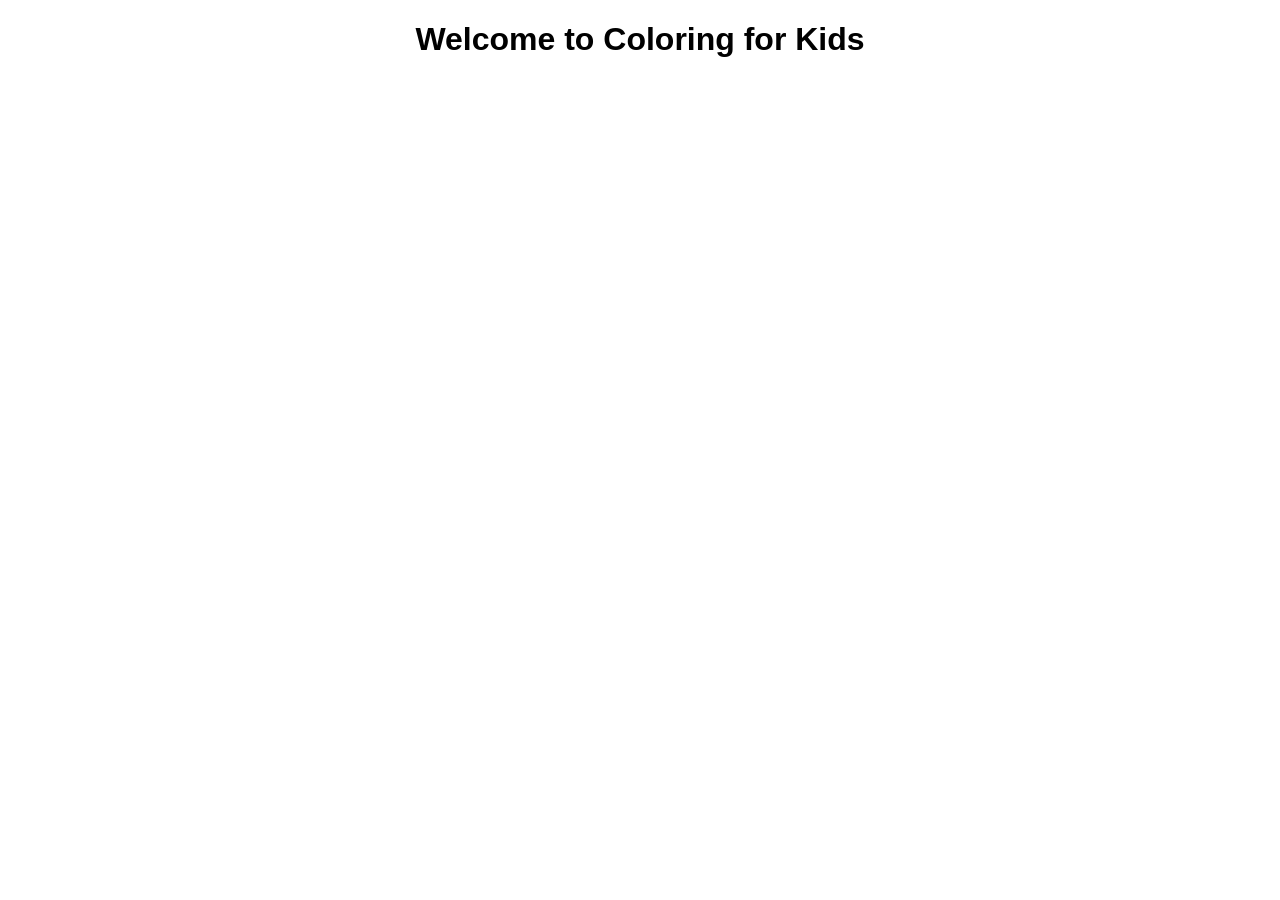
==== color.html @ f3e7027d "commit 5 color" ====
<!DOCTYPE html>
<html lang="en">
<head>
    <meta charset="UTF-8">
    <meta name="viewport" content="width=device-width, initial-scale=1.0">
    <title>Coloring for Kids</title>
    <link rel="stylesheet" href="color.css">
</head>
<body>
    <h1>Welcome to Coloring for Kids</h1>
    <div id="coloring-container">
        <!-- Coloring canvas will be dynamically created here -->
    </div>
    <script src="color.js"></script>
</body>
</html>
---- color.css ----
body {
    font-family: Arial, sans-serif;
}

h1 {
    text-align: center;
}

#coloring-container {
    display: flex;
    justify-content: center;
    align-items: center;
    height: 70vh;
}
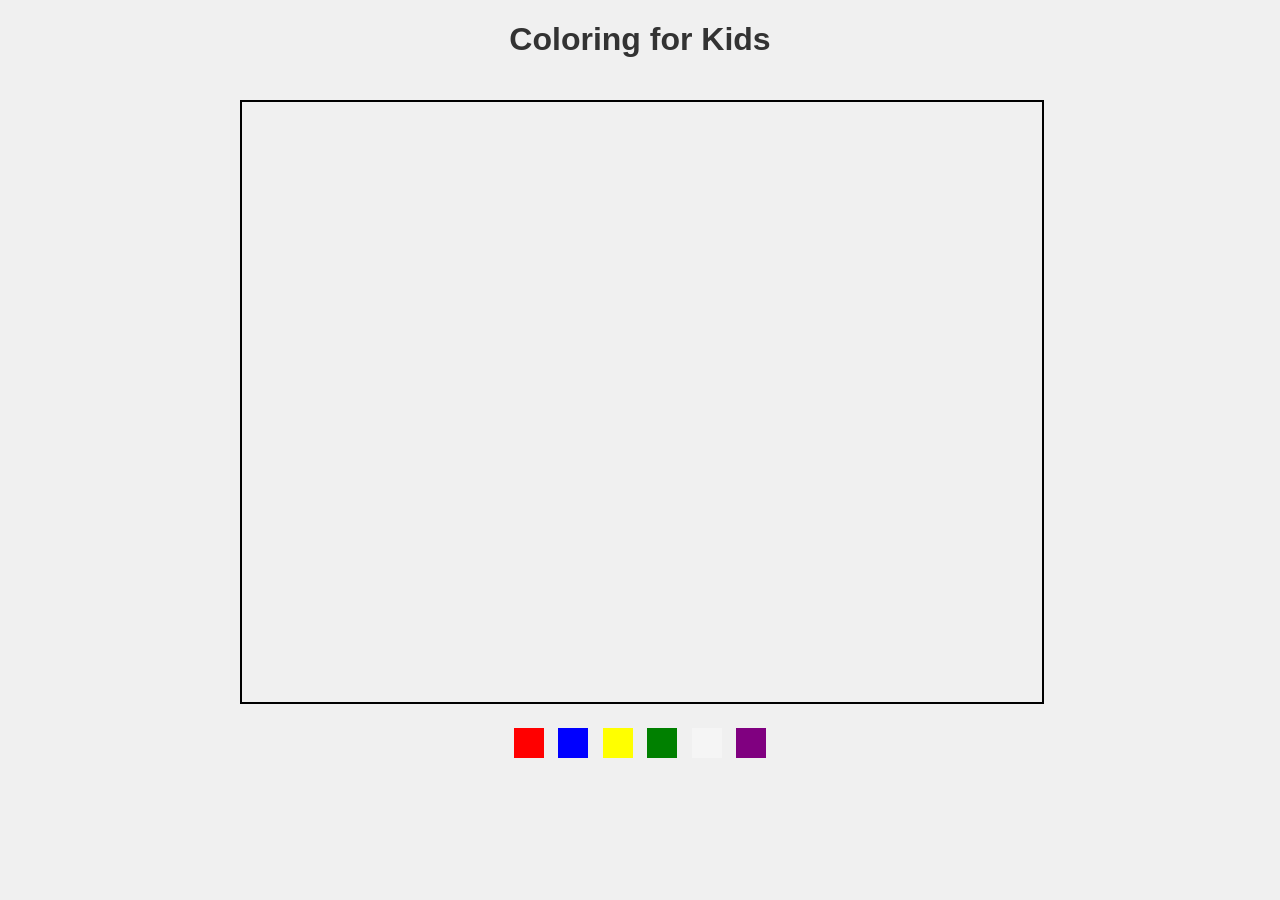
==== commit 14232795: "commit 7 color" ====
--- a/color.html
+++ b/color.html
@@ -7,9 +7,17 @@
     <link rel="stylesheet" href="color.css">
 </head>
 <body>
-    <h1>Welcome to Coloring for Kids</h1>
-    <div id="coloring-container">
-        <!-- Coloring canvas will be dynamically created here -->
+    <div id="container">
+        <h1>Coloring for Kids</h1>
+        <canvas id="canvas" width="800" height="600"></canvas>
+        <div id="color-palette">
+            <button class="color" style="background-color: red;"></button>
+            <button class="color" style="background-color: blue;"></button>
+            <button class="color" style="background-color: yellow;"></button>
+            <button class="color" style="background-color: green;"></button>
+            <button class="color" style="background-color: whitesmoke;"></button>
+            <button class="color" style="background-color: purple;"></button>
+        </div>
     </div>
     <script src="color.js"></script>
 </body>
--- a/color.css
+++ b/color.css
@@ -1,14 +1,31 @@
 body {
     font-family: Arial, sans-serif;
+    background-color: #f0f0f0;
+}
+
+#container {
+    max-width: 800px;
+    margin: 0 auto;
+    text-align: center;
 }
 
 h1 {
-    text-align: center;
+    color: #333;
 }
 
-#coloring-container {
-    display: flex;
-    justify-content: center;
-    align-items: center;
-    height: 70vh;
+#canvas {
+    border: 2px solid #000;
+    margin-top: 20px;
 }
+
+#color-palette {
+    margin-top: 20px;
+}
+
+.color {
+    width: 30px;
+    height: 30px;
+    margin: 0 5px;
+    border: none;
+    cursor: pointer;
+}
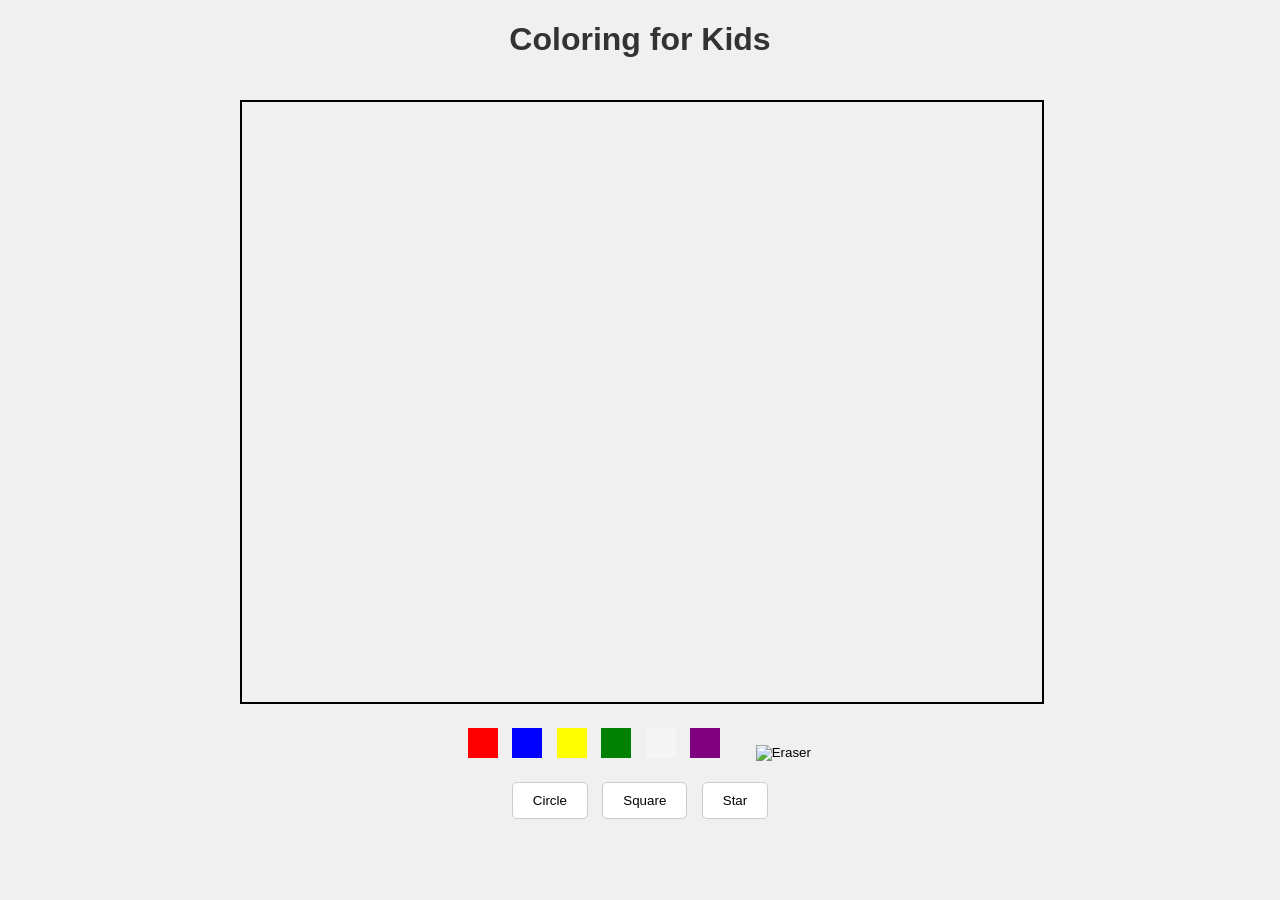
==== commit e5cb3668: "commit color page update 1" ====
--- a/color.html
+++ b/color.html
@@ -10,13 +10,21 @@
     <div id="container">
         <h1>Coloring for Kids</h1>
         <canvas id="canvas" width="800" height="600"></canvas>
-        <div id="color-palette">
-            <button class="color" style="background-color: red;"></button>
-            <button class="color" style="background-color: blue;"></button>
-            <button class="color" style="background-color: yellow;"></button>
-            <button class="color" style="background-color: green;"></button>
-            <button class="color" style="background-color: whitesmoke;"></button>
-            <button class="color" style="background-color: purple;"></button>
+        <div id="toolbox">
+            <div id="color-palette">
+                <button class="color" style="background-color: red;"></button>
+                <button class="color" style="background-color: blue;"></button>
+                <button class="color" style="background-color: yellow;"></button>
+                <button class="color" style="background-color: green;"></button>
+                <button class="color" style="background-color: whitesmoke;"></button>
+                <button class="color" style="background-color: purple;"></button>
+            </div>
+            <button id="eraser" class="tool"><img src="eraser-icon.png" alt="Eraser"></button>
+        </div>
+        <div id="stencils">
+            <button class="stencil" data-shape="circle">Circle</button>
+            <button class="stencil" data-shape="square">Square</button>
+            <button class="stencil" data-shape="star">Star</button>
         </div>
     </div>
     <script src="color.js"></script>
--- a/color.css
+++ b/color.css
@@ -18,8 +18,12 @@
     margin-top: 20px;
 }
 
+#toolbox {
+    margin-top: 20px;
+}
+
 #color-palette {
-    margin-top: 20px;
+    display: inline-block;
 }
 
 .color {
@@ -29,3 +33,28 @@
     border: none;
     cursor: pointer;
 }
+
+#eraser {
+    background: none;
+    border: none;
+    cursor: pointer;
+    margin-left: 20px;
+}
+
+#eraser img {
+    width: 30px;
+    height: 30px;
+}
+
+#stencils {
+    margin-top: 20px;
+}
+
+.stencil {
+    padding: 10px 20px;
+    margin: 0 5px;
+    cursor: pointer;
+    border: 1px solid #ccc;
+    background-color: #fff;
+    border-radius: 5px;
+}
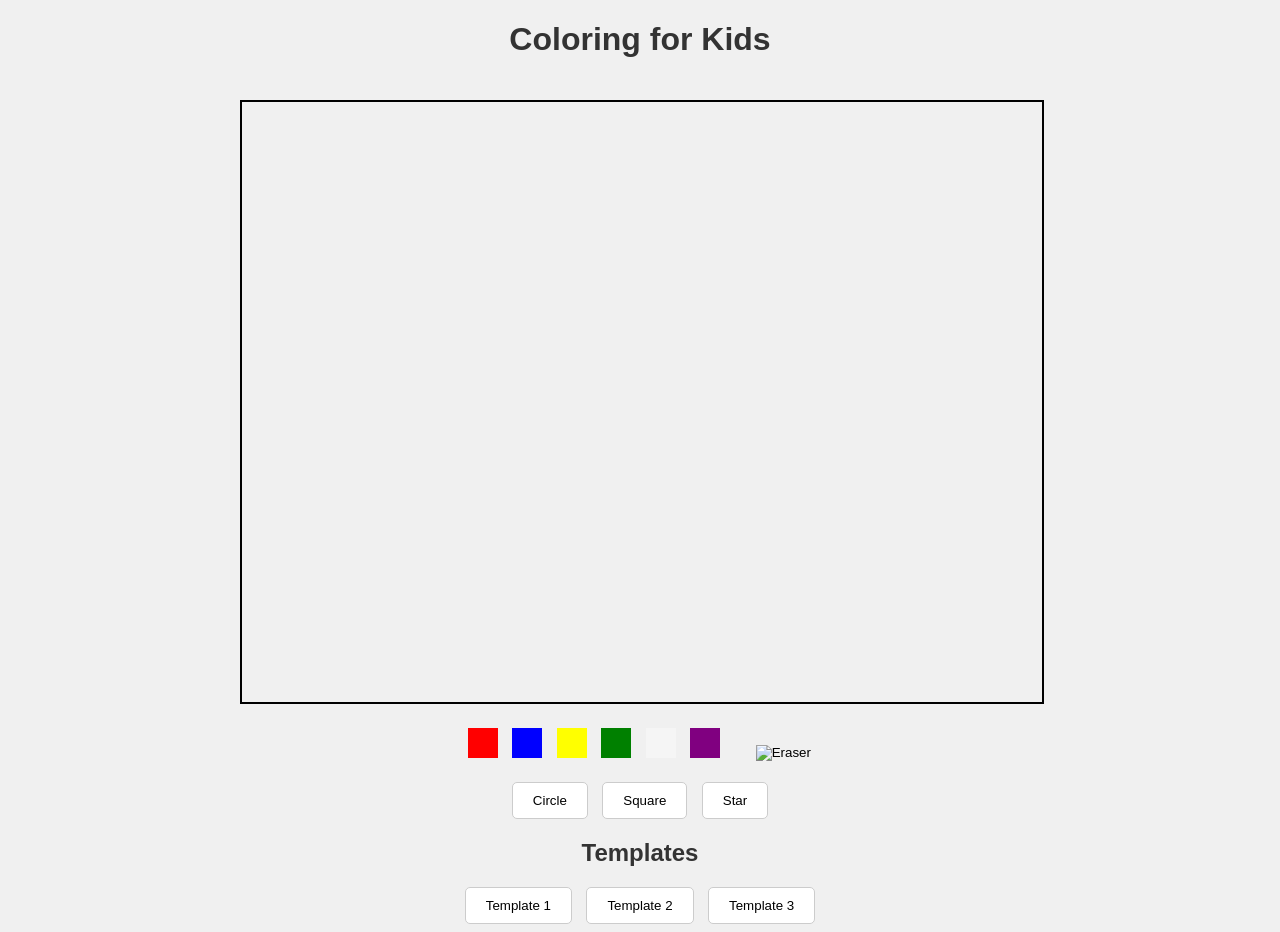
==== commit 879e3949: "day 2 commit 1" ====
--- a/color.html
+++ b/color.html
@@ -26,6 +26,12 @@
             <button class="stencil" data-shape="square">Square</button>
             <button class="stencil" data-shape="star">Star</button>
         </div>
+        <div id="templates">
+            <h2>Templates</h2>
+            <button class="template" data-template="template1">Template 1</button>
+            <button class="template" data-template="template2">Template 2</button>
+            <button class="template" data-template="template3">Template 3</button>
+        </div>
     </div>
     <script src="color.js"></script>
 </body>
--- a/color.css
+++ b/color.css
@@ -9,7 +9,7 @@
     text-align: center;
 }
 
-h1 {
+h1, h2 {
     color: #333;
 }
 
@@ -46,11 +46,11 @@
     height: 30px;
 }
 
-#stencils {
+#stencils, #templates {
     margin-top: 20px;
 }
 
-.stencil {
+.stencil, .template {
     padding: 10px 20px;
     margin: 0 5px;
     cursor: pointer;
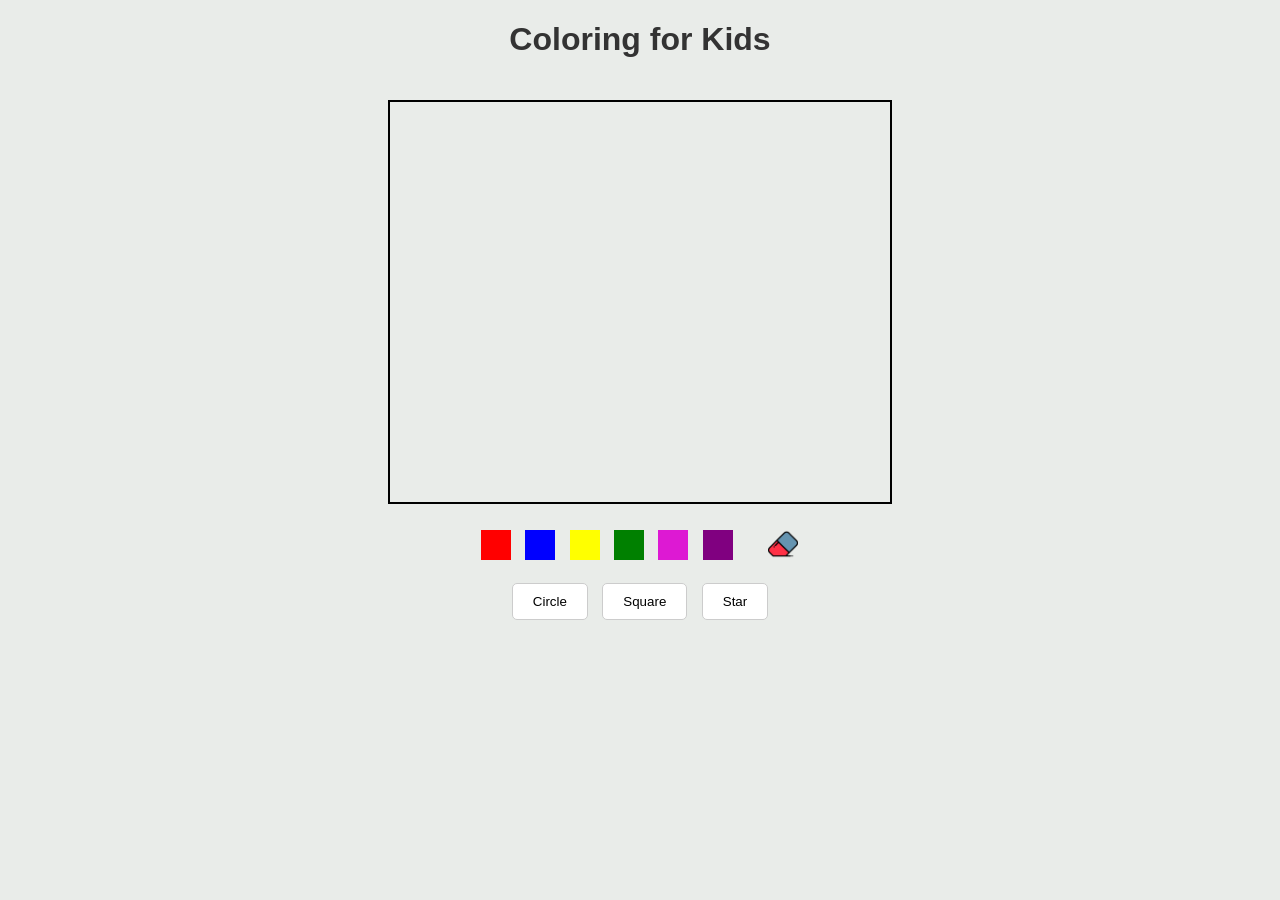
==== commit b311f7bb: "maaiz" ====
--- a/color.html
+++ b/color.html
@@ -9,29 +9,23 @@
 <body>
     <div id="container">
         <h1>Coloring for Kids</h1>
-        <canvas id="canvas" width="800" height="600"></canvas>
+        <canvas id="canvas" width="500" height="400"></canvas>
         <div id="toolbox">
             <div id="color-palette">
                 <button class="color" style="background-color: red;"></button>
                 <button class="color" style="background-color: blue;"></button>
                 <button class="color" style="background-color: yellow;"></button>
                 <button class="color" style="background-color: green;"></button>
-                <button class="color" style="background-color: whitesmoke;"></button>
+                <button class="color" style="background-color: rgb(221, 25, 211);"></button>
                 <button class="color" style="background-color: purple;"></button>
             </div>
-            <button id="eraser" class="tool"><img src="eraser-icon.png" alt="Eraser"></button>
+            <button id="eraser" class="tool"><img src="erasericon.png" alt="Eraser"></button>
         </div>
         <div id="stencils">
             <button class="stencil" data-shape="circle">Circle</button>
             <button class="stencil" data-shape="square">Square</button>
             <button class="stencil" data-shape="star">Star</button>
         </div>
-        <div id="templates">
-            <h2>Templates</h2>
-            <button class="template" data-template="template1">Template 1</button>
-            <button class="template" data-template="template2">Template 2</button>
-            <button class="template" data-template="template3">Template 3</button>
-        </div>
     </div>
     <script src="color.js"></script>
 </body>
--- a/color.css
+++ b/color.css
@@ -1,6 +1,6 @@
 body {
     font-family: Arial, sans-serif;
-    background-color: #f0f0f0;
+    background-color: #e9ece9;
 }
 
 #container {
